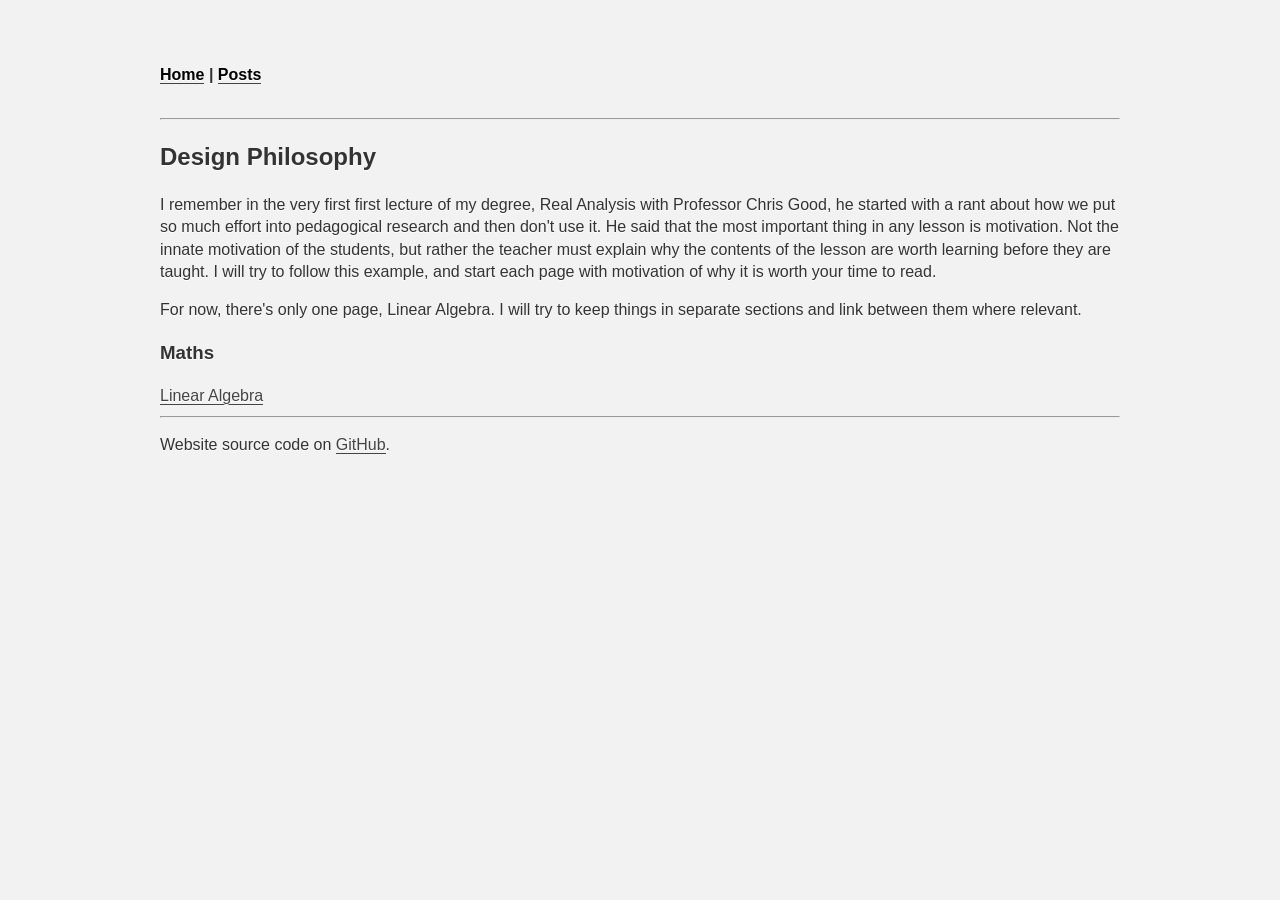
==== posts.html @ 8b64d3fc "Initial commit. Basic site layout and first real page." ====
<!doctype html>
<html lang="en">
  <head>
    <meta charset="UTF-8">
    <meta name="viewport" content="width=device-width, height=device-height, initial-scale=1.0"/>
    <title>Asa Hopkins' Website</title>
    <meta name="description" content="A bunch of random knowledge across STEM"/>
    <link rel="canonical" href=""/>
    <link rel="stylesheet" href="style.css">

  </head>
  <body>
    <nav>
      <a href="./index.html">Home</a> |
      <a href="./posts.html">Posts</a>
    </nav>
    <hr>

    <header>
      <h2>Design Philosophy</h2>
    </header>
    I remember in the very first first lecture of my degree, Real Analysis with Professor Chris Good, he started with a rant about how we put so much effort into pedagogical research and then don't use it. He said that the most important thing in any lesson is motivation.
    Not the innate motivation of the students, but rather the teacher must explain why the contents of the lesson are worth learning before they are taught. I will try to follow this example, and start each page with motivation of why it is worth your time to read.

    <p> For now, there's only one page, Linear Algebra. I will try to keep things in separate sections and link between them where relevant. </p>

    <h3> Maths</h3>

    <a href="./Maths/LinearAlgebra.html">Linear Algebra</a>

<hr>
    <footer>
      <p>Website source code on <a href="https://github.com/Asa-Hopkins/Asa-Hopkins.github.io/tree/main">GitHub</a>.</p>
    </footer>
  </body>
</html>

<!-- I've retained the copyright notice from the original website I forked-->
<!-- Copyright (C) 2021  Guilherme Pangnotta -->
<!-- License: https://github.com/setetres/evenbettermotherfuckingwebsite/blob/master/LICENSE -->
---- style.css ----
body {margin: 5% auto; background: #f2f2f2; color: #333333; font-family: -apple-system, BlinkMacSystemFont, "Segoe UI", Roboto, Helvetica, Arial, sans-serif; font-size: 16px; line-height: 1.4; text-shadow: 0 1px 0 #ffffff; max-width: 75%;}

code {background: white;}
a {border-bottom: 1px solid #444444; color: #444444; text-decoration: none;}
a:hover {border-bottom: 0;}

nav { margin-bottom: 2em; font-weight: bold; }
nav a { color: #000000; text-decoration: none; }
nav a:hover { text-decoration: underline; }

pre {
    color: #000000;
    background: #ffffff;
    padding: 15px;
    border-left: 3px solid #000000;
    overflow-x: auto;
    line-height: 1.0;
}

/* Adds extra space between the list items */
ol li{
  margin-bottom: 15.0px; 
}

/* Slightly fancier looking numbers for ordered lists*/
ol li::marker {
  color: #ff5733;
  font-weight: bold;
  font-size: 1.2rem;
}

/* Centre images inside the <figure> tag */
figure {
    display: flex;
    flex-direction: column;
    align-items: center;
    margin: 2rem auto;
    text-align: center;
}
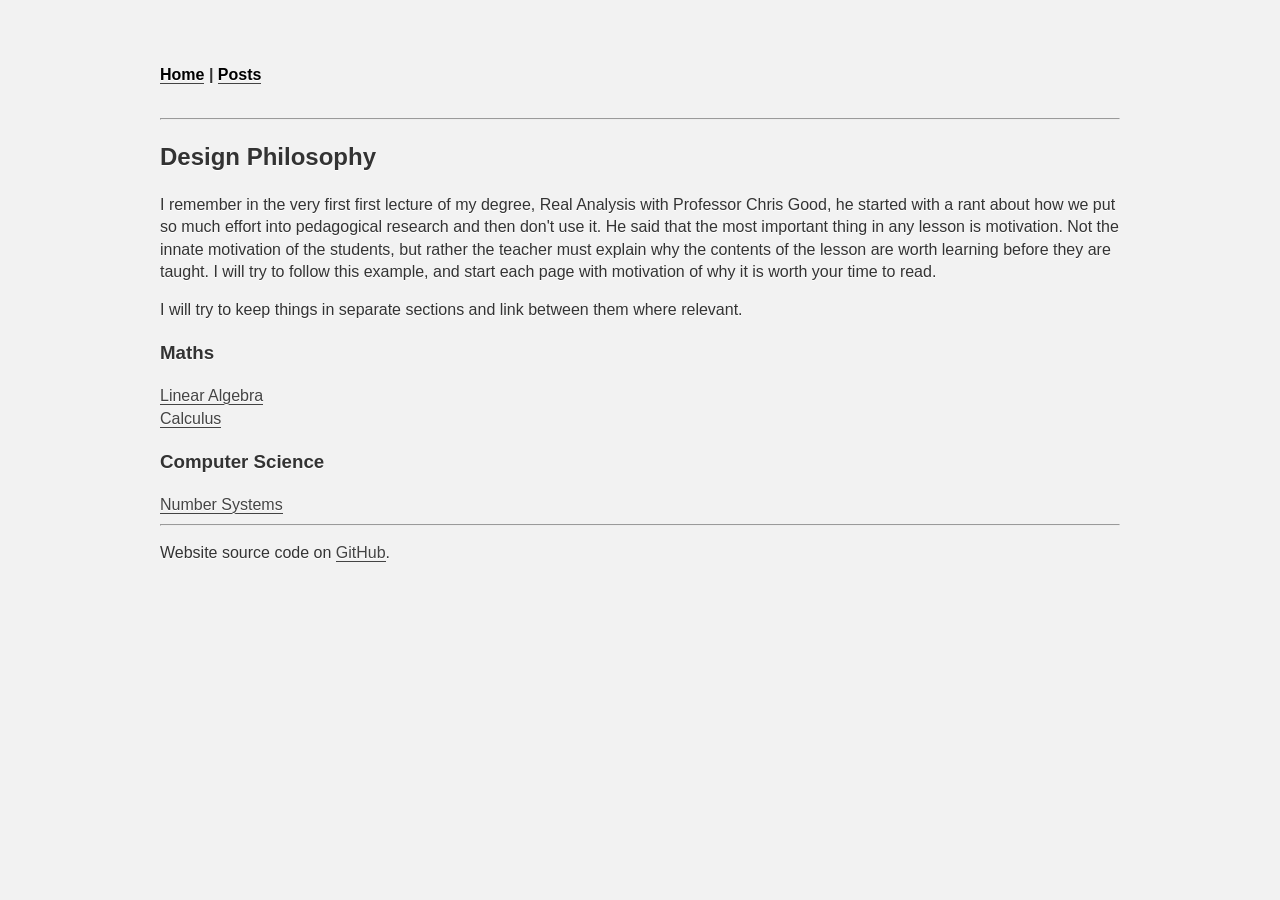
==== commit 9bf95a57: "Added new page on Number Systems. Corrected spelling mistakes. Added Previous/Next links." ====
--- a/posts.html
+++ b/posts.html
@@ -22,19 +22,20 @@
     I remember in the very first first lecture of my degree, Real Analysis with Professor Chris Good, he started with a rant about how we put so much effort into pedagogical research and then don't use it. He said that the most important thing in any lesson is motivation.
     Not the innate motivation of the students, but rather the teacher must explain why the contents of the lesson are worth learning before they are taught. I will try to follow this example, and start each page with motivation of why it is worth your time to read.
 
-    <p> For now, there's only one page, Linear Algebra. I will try to keep things in separate sections and link between them where relevant. </p>
+    <p> I will try to keep things in separate sections and link between them where relevant. </p>
 
-    <h3> Maths</h3>
+    <h3>Maths</h3>
 
-    <a href="./Maths/LinearAlgebra.html">Linear Algebra</a>
+    <a href="./Maths/LinearAlgebra.html">Linear Algebra</a> <br>
+    <a href="./Maths/Calculus.html">Calculus</a>
+
+    <h3>Computer Science</h3>
+    <a href="./CompSci/NumberSystems.html">Number Systems</a>
+
 
 <hr>
     <footer>
       <p>Website source code on <a href="https://github.com/Asa-Hopkins/Asa-Hopkins.github.io/tree/main">GitHub</a>.</p>
     </footer>
   </body>
-</html>
-
-<!-- I've retained the copyright notice from the original website I forked-->
-<!-- Copyright (C) 2021  Guilherme Pangnotta -->
-<!-- License: https://github.com/setetres/evenbettermotherfuckingwebsite/blob/master/LICENSE -->+</html>
--- a/style.css
+++ b/style.css
@@ -9,6 +9,7 @@
 nav a:hover { text-decoration: underline; }
 
 pre {
+    font-size: 20px;
     color: #000000;
     background: #ffffff;
     padding: 15px;
@@ -36,4 +37,12 @@
     align-items: center;
     margin: 2rem auto;
     text-align: center;
+}
+
+/* for inline maths */
+in {
+    font-family: monospace;
+    background: #ffffff;
+    padding: 2px 4px;
+    border-radius: 3px;
 }
